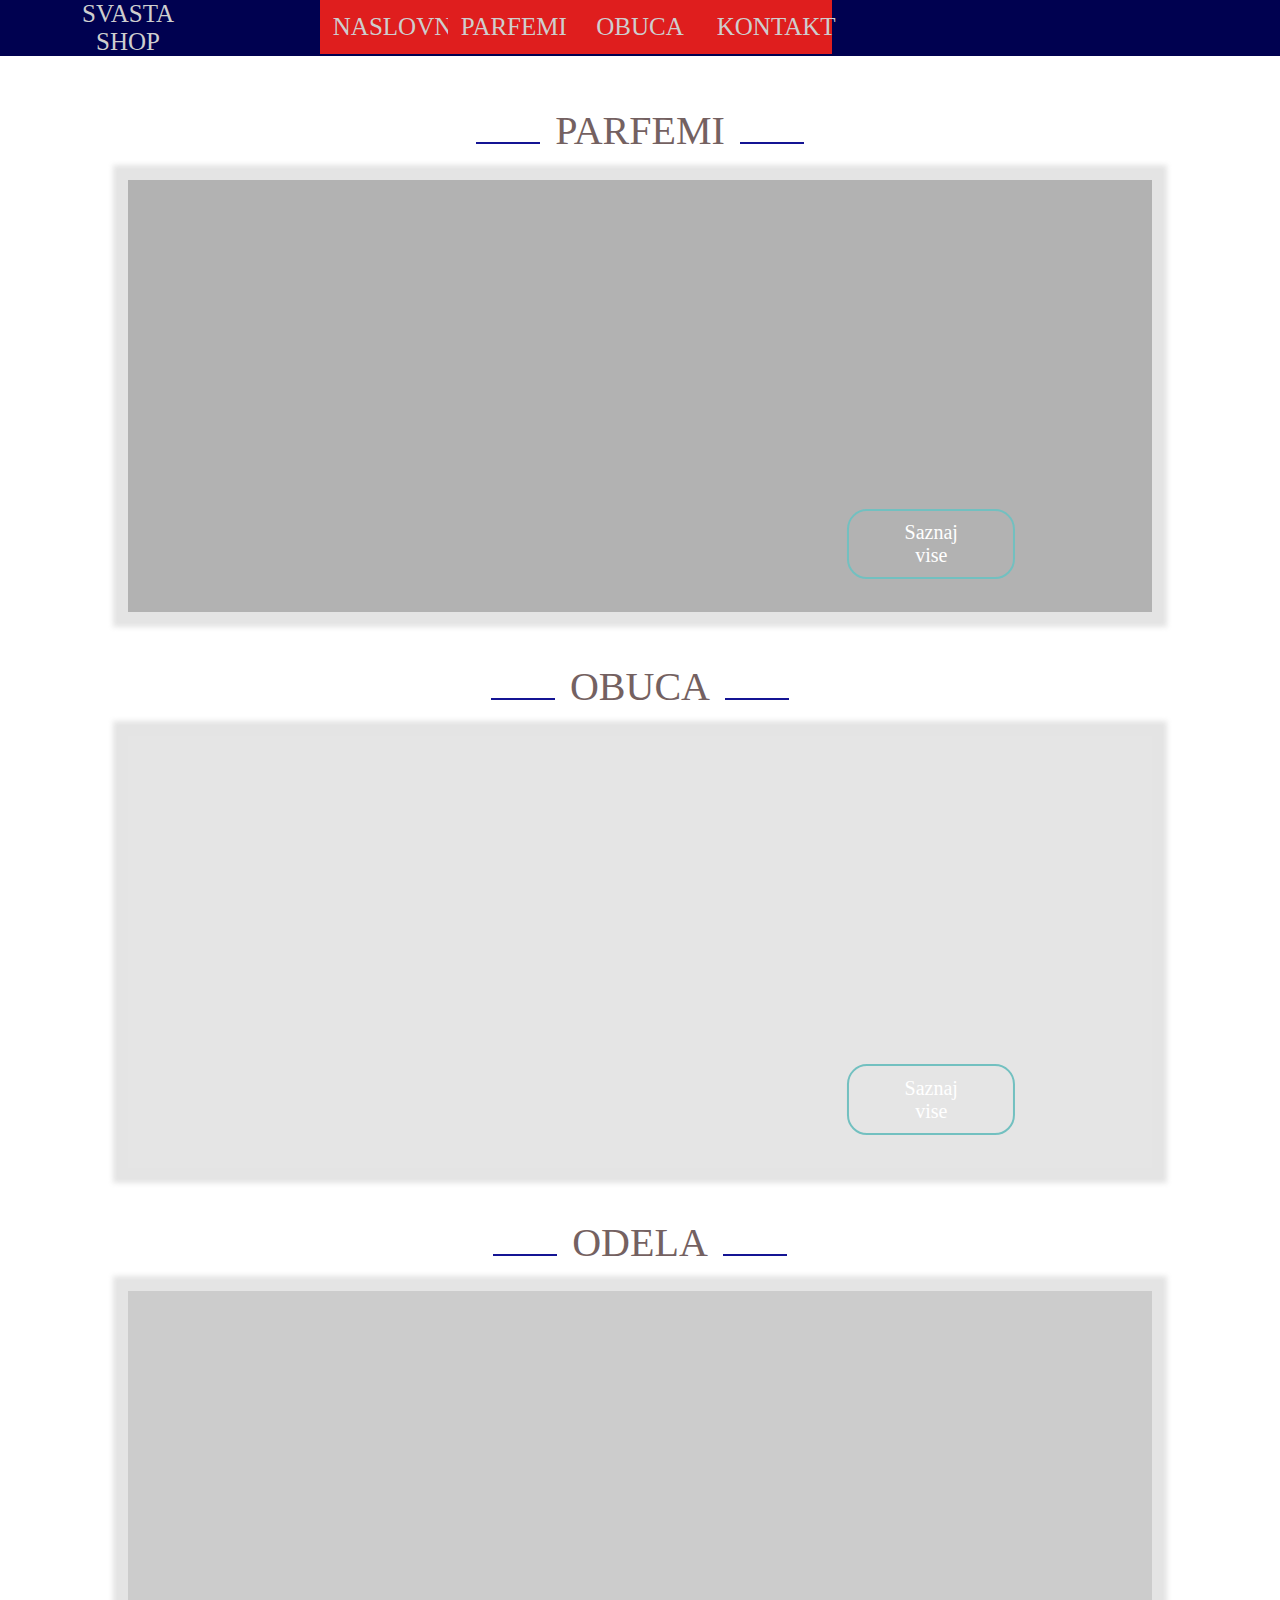
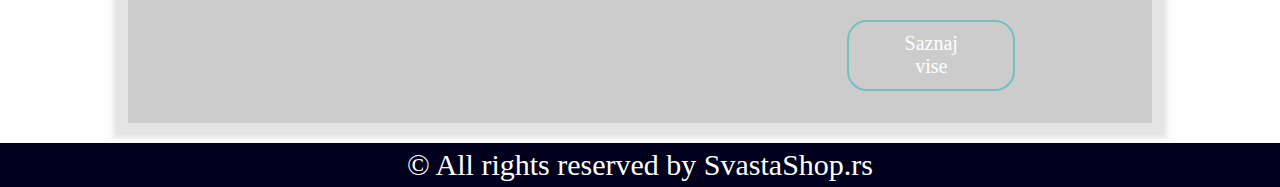
==== index.html @ 68ba456f "Add files via upload" ====
<!DOCTYPE html>
<html lang="en">
<head>
    <meta charset="UTF-8">
    <meta name="viewport" content="width=device-width, initial-scale=1.0">
    <title>Svasta-Shop</title>
    <link rel='stylesheet' type='text/css' href='stilovi.css'>
</head>
<body>
    
    <div class='navigacioni-meni'>
        <div class='naziv'>SVASTA <br>SHOP</div>
        <ul>
            <li><a href='index.html'>NASLOVNA</a></li>
            <li><a href='Parfemi.html'>PARFEMI</a></li>
            <li><a href='Patike.html'>OBUCA</a></li>
            <li><a href='Kontakt.html'>KONTAKT</a></li>
            
        </ul>
    </div>
        <div class='sadrzaj'>
            <div class='naslov'>PARFEMI</div>
        <div class='parfemi'>
                <a href='Parfemi.html' class='vise'>Saznaj vise</a>
        </div>
        <div class='naslov'>OBUCA</div>
        <div class='patike'>
            <a  href='Patike.html' class='vise'>Saznaj vise</a>
        </div>
        <div class='naslov'>ODELA</div>
        <div class='kosulje'>
            <a href='Odela.html' class='vise'>Saznaj vise</a>
        </div>
        <div class='dno'>
            © All rights reserved by SvastaShop.rs 
    </div>

    </div>
   
</body>
</html>
---- stilovi.css ----
*{
    margin:0;
    padding:0;

}
body{
    height:100vh;
}
.navigacioni-meni{
    width:100%;
    background-color: rgb(0, 1, 80);
    height: auto;
    color:rgb(206, 206, 206);
    font-size:25px;
    position:sticky;
    display:block;
    top:0;
    z-index:4;
}
.navigacioni-meni a:link, .navigacioni-meni a:hover, .navigacioni-meni a:visited, .navigacioni-meni a:active {
    color:rgb(206, 206, 206);
    text-decoration: none;
}
ul{
    display:block;
    margin:0 auto;
    width:50%;
    list-style-type: none;
}
ul li{
    background-color: rgb(223, 30, 30);
    text-align:center;
    float:left;
    padding:2%;
    width:16%;
}
ul li:hover{
        transition:background-color 0.1s;
        background-color: rgb(148, 13, 13);
}
ul::after{
    content:'';
    clear:both;
    display:block;
}
.naziv{
    text-align: center;
    font-weight: 500;
    float:left;
    width:20%;
}

.sadrzaj{
    width:100%;
    height:120%;
}
.sadrzaj a:link, .sadrzaj a:hover,.sadrzaj a:active, .sadrzaj a:visited{
    color:white;
    text-decoration: none;

}
.parfemi,.patike,.kosulje{
    position:relative;
    width:80%;
    display:block;
    height: 40%;
    margin:0 auto;
    box-shadow: 0px 0px 5px 15px rgba(131, 131, 131, 0.219);
}

.parfemi{
    background:linear-gradient(rgba(0,0,0,0.3),rgba(0,0,0,0.3)),url('parfem.png');
    background-size: contain;
    background-position: center;
}
.patike{
    background:linear-gradient(rgba(0,0,0,0.1),rgba(0,0,0,0.1)),url('patike.jpg');
    background-size: cover;
    background-position-y:80%;
    background-repeat: no-repeat;
}
.kosulje{
    background:linear-gradient(rgba(0,0,0,0.2),rgba(0,0,0,0.2)),url('kosulje.jpg');
    background-size: cover;
    background-position: center;
}
.naslov{
    margin:0 auto;
    text-align:center;
    color:rgb(116, 97, 97);
    font-size:40px;
    padding-top:4%;
    padding-bottom:2%;
}
.naslov::after, .naslov::before{
    display:inline-block;
    content:'';
    border-bottom: 2px solid rgb(20, 20, 148);
    width:5%;
    margin-left:15px;
    margin-right:15px;
}

.vise{
    display:block;
    text-align:center;
    position:absolute;
    top:90%;
    left:85%;
    transform:translate(-90%,-85%);
    width:8%;
    padding-left:4%;
    padding-right: 4%;
    padding-top:1%;
    padding-bottom:1%;
    border-radius:20px;
    background-color: transparent;
    border:2px solid rgb(114, 192, 192);
    color:white;
    font-size:20px;
    font-weight: 500;
}

.vise:hover,.vise:active{
    transition:background-color 0.4s;
    background-color: rgba(114, 192, 192, 0.473);
}
.dno{
    text-align: center;
    font-size: 30px;
    padding:5px;
    width:auto;
    background-color: rgb(0, 0, 29);
    color:white;
    margin-top:20px;
}
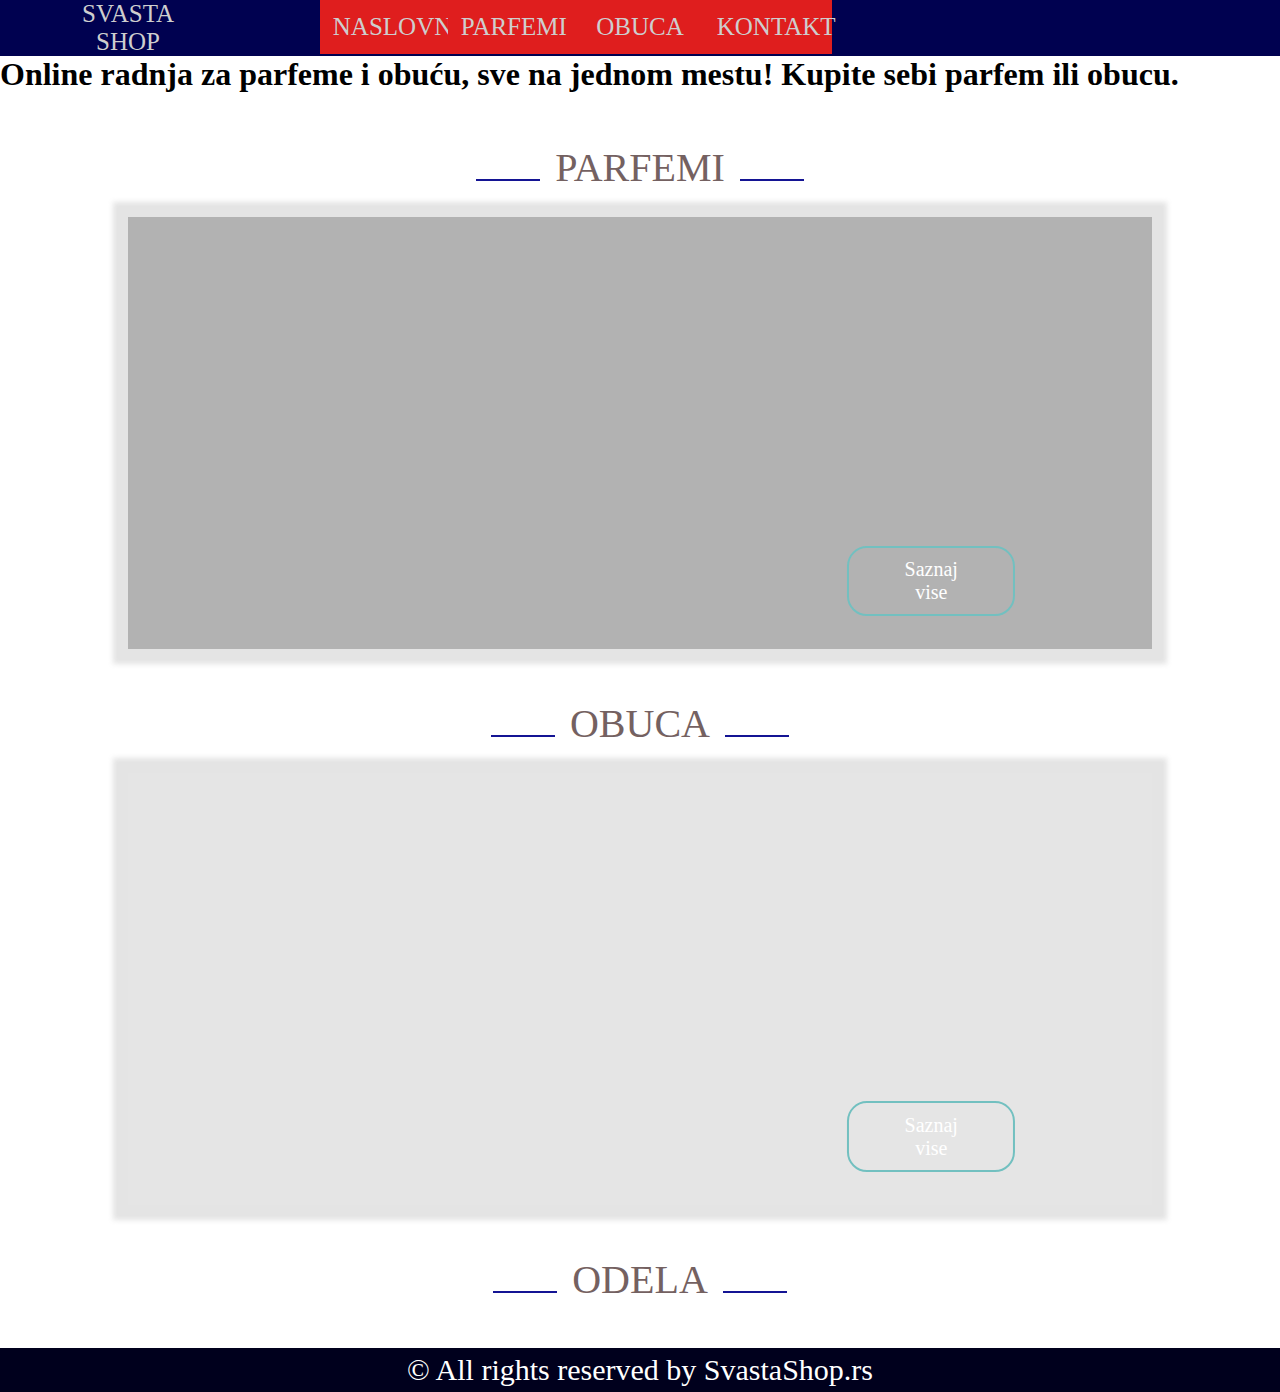
==== commit 70985112: "Update index.html" ====
--- a/index.html
+++ b/index.html
@@ -3,6 +3,8 @@
 <head>
     <meta charset="UTF-8">
     <meta name="viewport" content="width=device-width, initial-scale=1.0">
+    <meta name="keywords" content="prodaja parfema, prodaja, parfemi, obuca, solo obuca, ccc obuca">
+    <meta name="description" content="Online radnja za parfeme i obuću, sve na jednom mestu!">
     <title>Svasta-Shop</title>
     <link rel='stylesheet' type='text/css' href='stilovi.css'>
 </head>
@@ -17,7 +19,9 @@
             <li><a href='Kontakt.html'>KONTAKT</a></li>
             
         </ul>
+        
     </div>
+        <h1>Online radnja za parfeme i obuću, sve na jednom mestu! Kupite sebi parfem ili obucu.</h1>
         <div class='sadrzaj'>
             <div class='naslov'>PARFEMI</div>
         <div class='parfemi'>
@@ -28,9 +32,6 @@
             <a  href='Patike.html' class='vise'>Saznaj vise</a>
         </div>
         <div class='naslov'>ODELA</div>
-        <div class='kosulje'>
-            <a href='Odela.html' class='vise'>Saznaj vise</a>
-        </div>
         <div class='dno'>
             © All rights reserved by SvastaShop.rs 
     </div>
